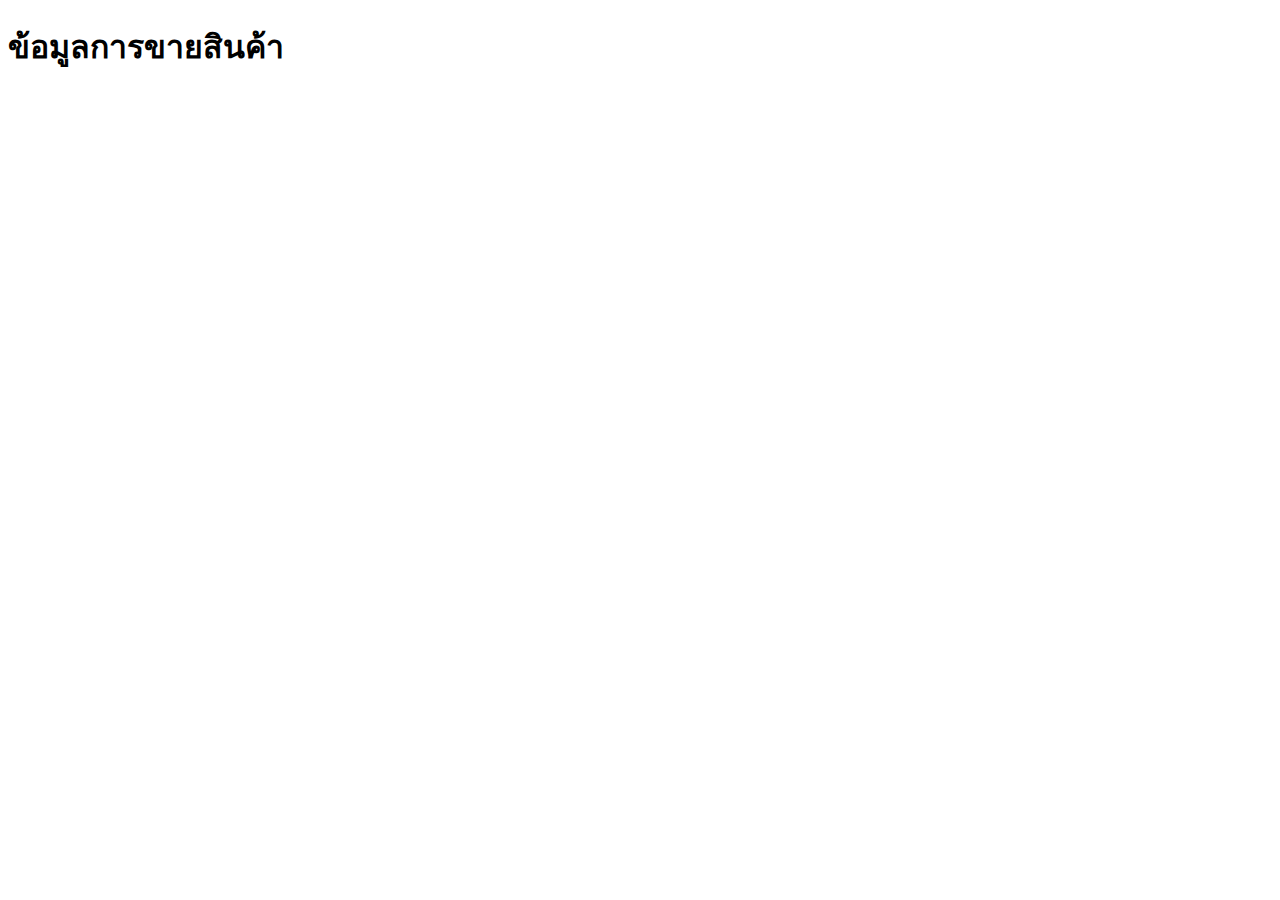
==== index.html @ 4eb8881e "add sale data" ====
<!DOCTYPE html>
<html lang="en">
<head>
    <meta charset="UTF-8">
    <meta http-equiv="X-UA-Compatible" content="IE=edge">
    <meta name="viewport" content="width=device-width, initial-scale=1.0">
    <title>Document</title>
</head>
<body>
    <h1>ข้อมูลการขายสินค้า</h1>
</body>
</html>
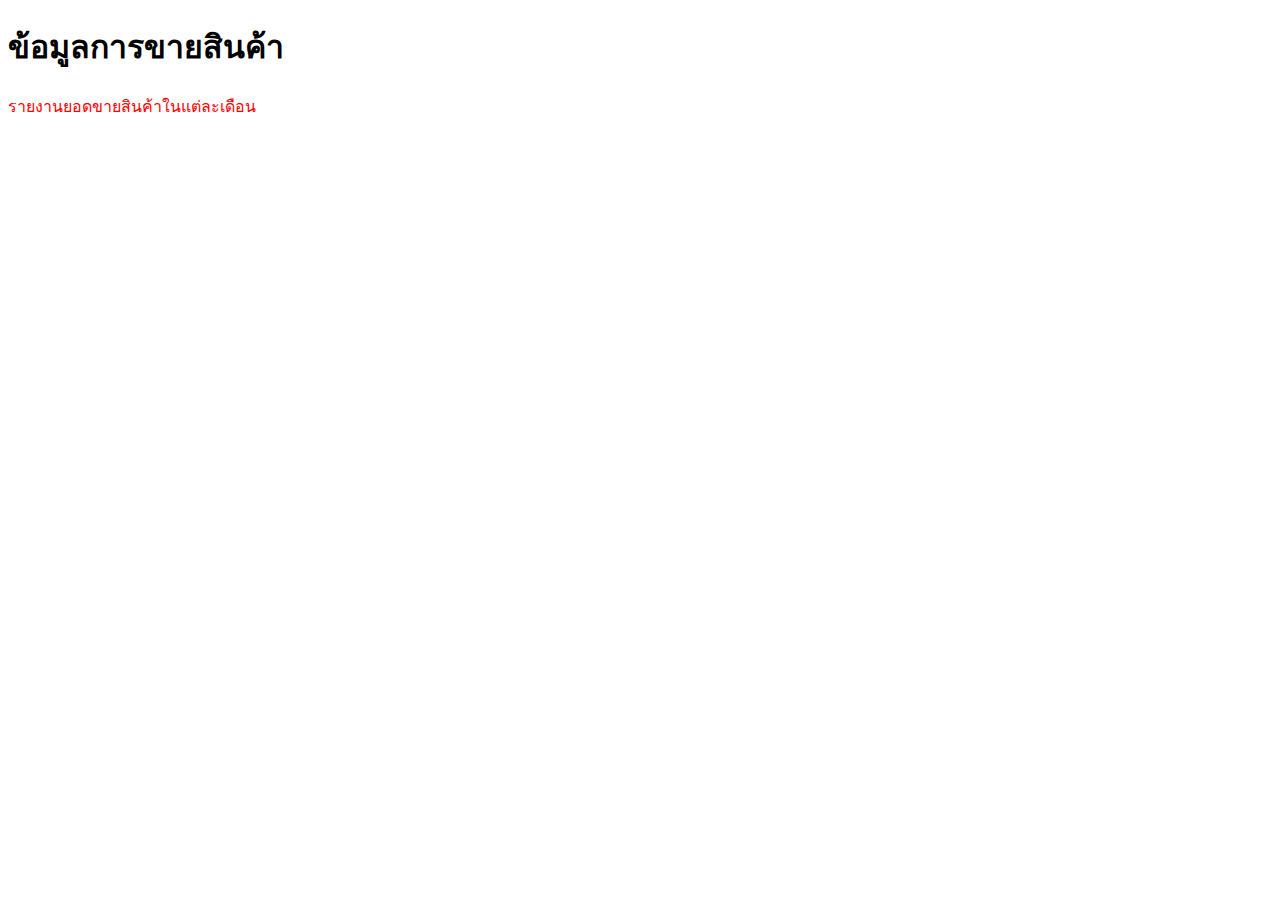
==== commit 7548ae3f: "add report sale" ====
--- a/index.html
+++ b/index.html
@@ -5,8 +5,14 @@
     <meta http-equiv="X-UA-Compatible" content="IE=edge">
     <meta name="viewport" content="width=device-width, initial-scale=1.0">
     <title>Document</title>
+    <style>
+        p{
+            color: red;
+        }
+    </style>
 </head>
 <body>
     <h1>ข้อมูลการขายสินค้า</h1>
+    <p>รายงานยอดขายสินค้าในแต่ละเดือน</p>
 </body>
 </html>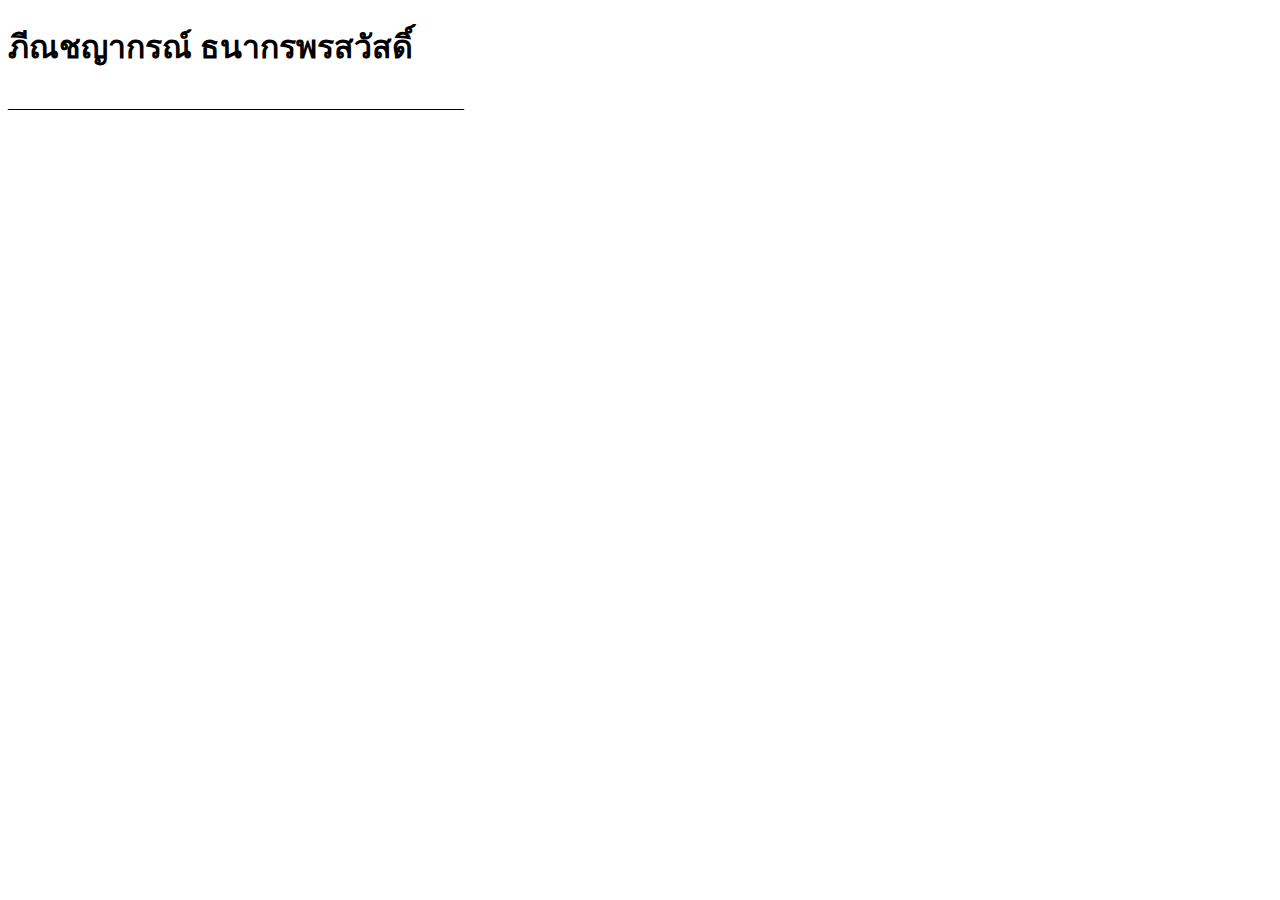
==== commit 8fd6eea3: "add cat.jpg" ====
--- a/index.html
+++ b/index.html
@@ -4,15 +4,11 @@
     <meta charset="UTF-8">
     <meta http-equiv="X-UA-Compatible" content="IE=edge">
     <meta name="viewport" content="width=device-width, initial-scale=1.0">
-    <title>Document</title>
-    <style>
-        p{
-            color: red;
-        }
-    </style>
+    <title>งานครั้งที่ 1 HTML</title>
+    
 </head>
 <body>
-    <h1>ข้อมูลการขายสินค้า</h1>
-    <p>รายงานยอดขายสินค้าในแต่ละเดือน</p>
+    <h1>ภีณชญากรณ์ ธนากรพรสวัสดิ์</h1>
+    <p>_________________________________________________________</p>
 </body>
 </html>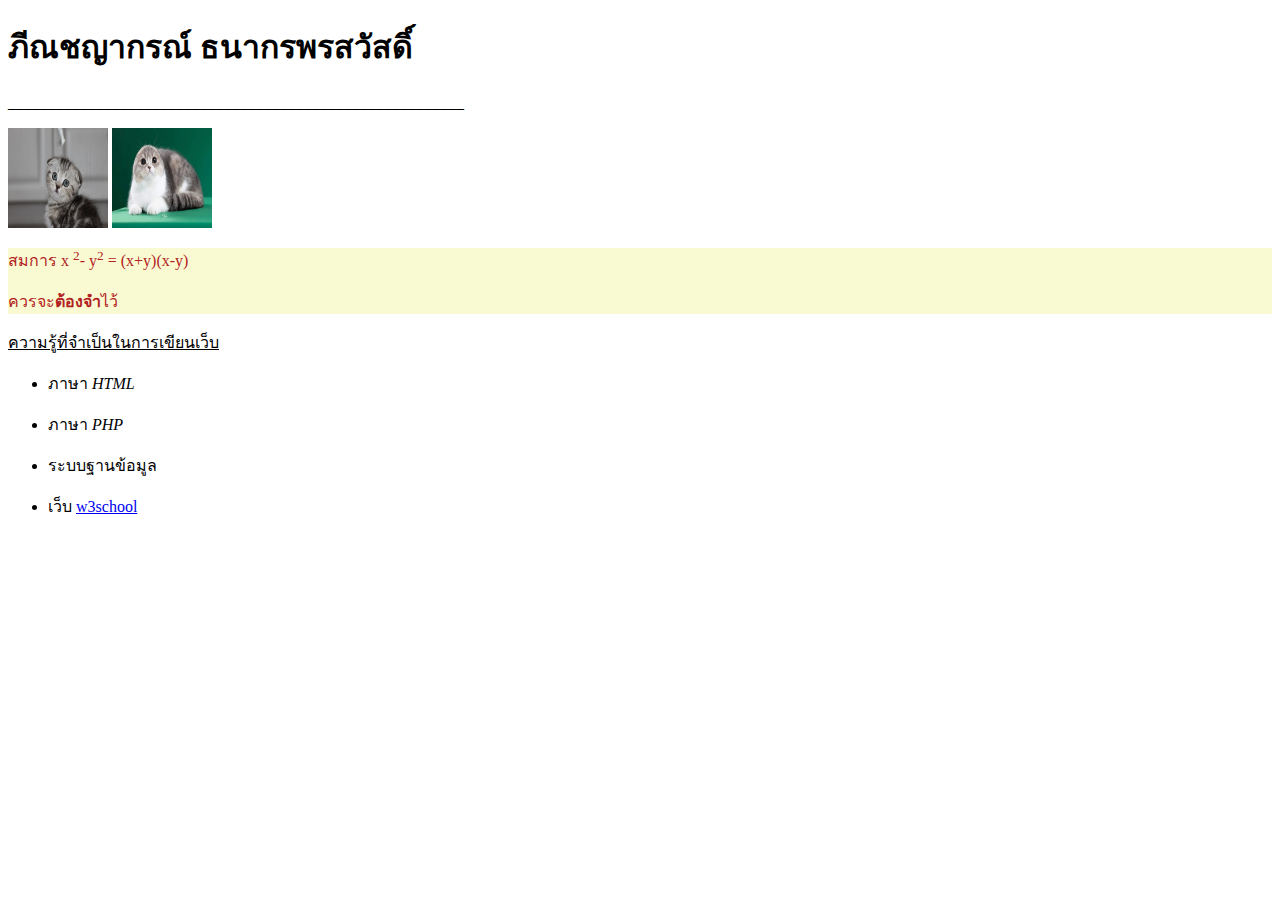
==== commit 55091f8d: "add cat1 and modify index" ====
--- a/index.html
+++ b/index.html
@@ -10,5 +10,28 @@
 <body>
     <h1>ภีณชญากรณ์ ธนากรพรสวัสดิ์</h1>
     <p>_________________________________________________________</p>
+    <img src="cat.jpg" 
+        alt="" 
+        style="width: 100px;height: 100px;">
+    <a href="http://www.google.com">
+        <img src="cat1.jpg"
+        style="width: 100px;height: 100px;"/></a>
+    <div style="background-color:LightGoldenRodYellow">
+        <p style="color: firebrick"> สมการ x <sup>2</sup>- y<sup>2</sup> = (x+y)(x-y)</p>
+        <p style="color: firebrick"> ควรจะ<b>ต้องจำ</b>ไว้</p>
+    </div>
+    <p><ins>ความรู้ที่จำเป็นในการเขียนเว็บ</ins></p>
+    <ul>
+        <li>ภาษา<i> HTML</i></li>
+    </ul>
+    <ul>
+        <li>ภาษา <i>PHP </i></li>
+    </ul>
+    <ul>
+        <li>ระบบฐานข้อมูล</li>
+    </ul>
+    <ul>
+        <li>เว็บ <a href="www.w3schools.com">w3school</a></li>
+    </ul>
 </body>
 </html>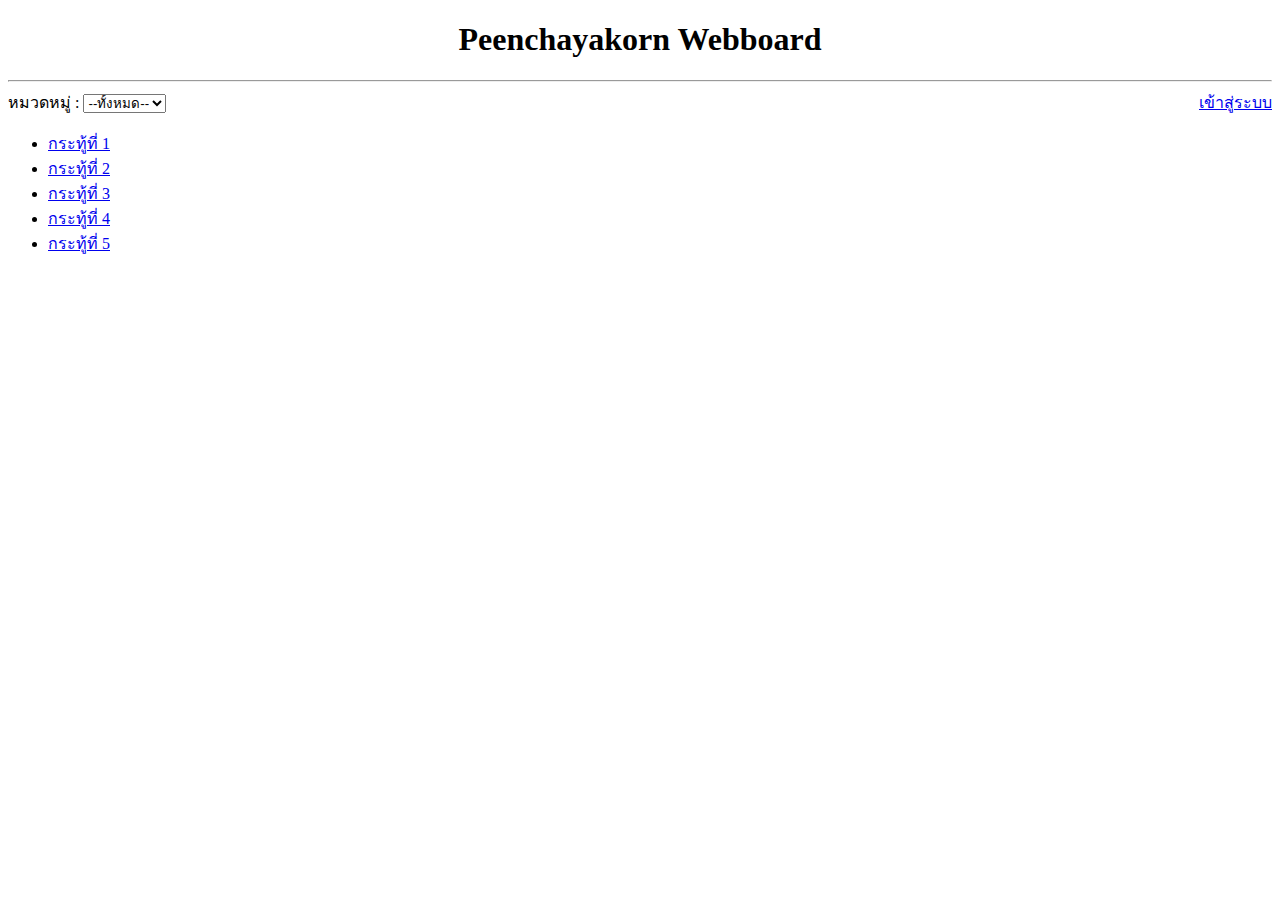
==== commit 69c538a4: "last patch" ====
--- a/index.html
+++ b/index.html
@@ -4,34 +4,27 @@
     <meta charset="UTF-8">
     <meta http-equiv="X-UA-Compatible" content="IE=edge">
     <meta name="viewport" content="width=device-width, initial-scale=1.0">
-    <title>งานครั้งที่ 1 HTML</title>
-    
+    <title>งานครั้งที่ 2 : index.html</title>
 </head>
 <body>
-    <h1>ภีณชญากรณ์ ธนากรพรสวัสดิ์</h1>
-    <p>_________________________________________________________</p>
-    <img src="cat.jpg" 
-        alt="" 
-        style="width: 100px;height: 100px;">
-    <a href="http://www.google.com">
-        <img src="cat1.jpg"
-        style="width: 100px;height: 100px;"/></a>
-    <div style="background-color:LightGoldenRodYellow">
-        <p style="color: firebrick"> สมการ x <sup>2</sup>- y<sup>2</sup> = (x+y)(x-y)</p>
-        <p style="color: firebrick"> ควรจะ<b>ต้องจำ</b>ไว้</p>
-    </div>
-    <p><ins>ความรู้ที่จำเป็นในการเขียนเว็บ</ins></p>
+    <h1><center>Peenchayakorn Webboard</center></h1>
+    <hr>
+<form> หมวดหมู่ :
+    <select name="category" id="">
+        <option value="all">--ทั้งหมด--</option>
+        <option value="general">เรื่องทั่วไป</option>
+        <option value="study">เรื่องเรียน</option>
+    </select>
+    <a href="login.html" style="float : right">เข้าสู่ระบบ</a>
+    
+
     <ul>
-        <li>ภาษา<i> HTML</i></li>
+        <li><a href="#">กระทู้ที่ 1</a></li>
+        <li><a href="#">กระทู้ที่ 2</a></li>
+        <li><a href="#">กระทู้ที่ 3</a></li>
+        <li><a href="#">กระทู้ที่ 4</a></li>
+        <li><a href="#">กระทู้ที่ 5</a></li>
     </ul>
-    <ul>
-        <li>ภาษา <i>PHP </i></li>
-    </ul>
-    <ul>
-        <li>ระบบฐานข้อมูล</li>
-    </ul>
-    <ul>
-        <li>เว็บ <a href="www.w3schools.com">w3school</a></li>
-    </ul>
+</form>
 </body>
 </html>